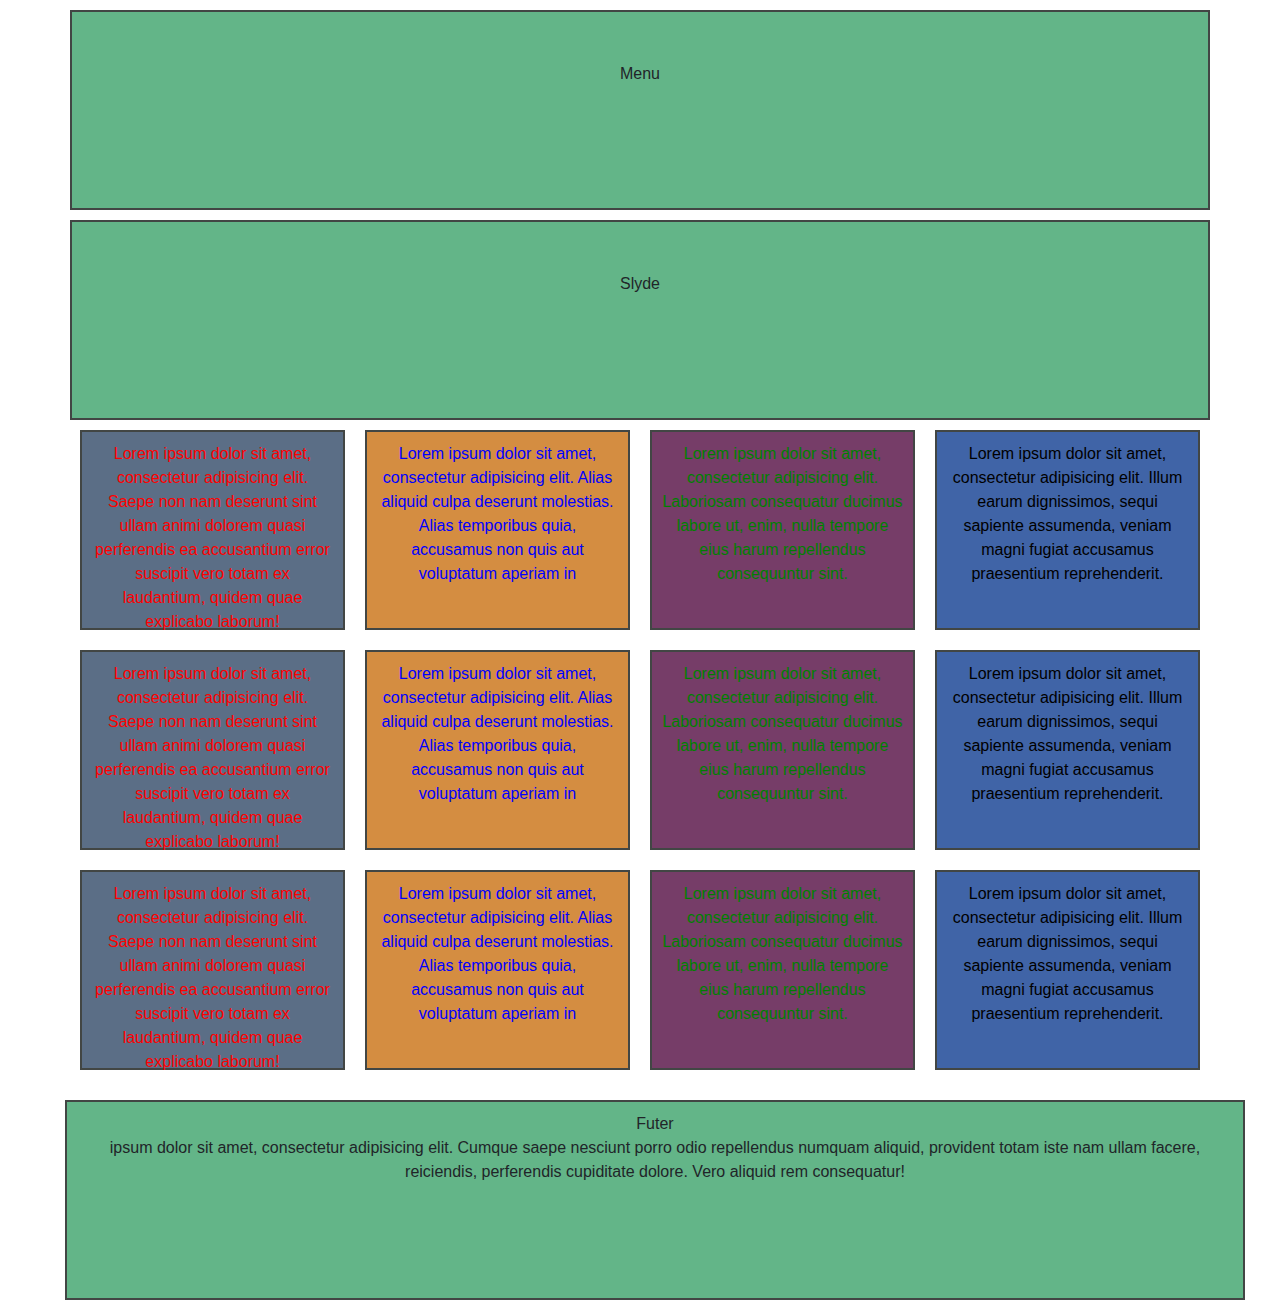
==== plantillaconinternet.html @ 8184a3c9 "Add files via upload" ====
<!DOCTYPE html>
<html lang="en">
<head>
	<meta charset="UTF-8">
	<meta name="viewport" content="width=device-width, initial-scale=1, shrink-to-fit=no">
	<link rel="stylesheet" href="css/bootstrap.css">

	<title>PLantilla</title>

	<style>
		.row >div{

		margin-top: 10px;
		height: 50px;
		width: 1200px;
		}

		.menu{
			background-color: #63b588; 
			text-align: center;
			padding: 50px ;
			border: 2px solid #424644;
			margin: 0px;
		}

		.slyde{
			background-color: #63b588; 
			text-align: center;
			padding: 50px ;
			border: 2px solid #424644;
			margin: 0px;
		}


		.row >div{
			/*background-color: #bd7777;*/
			margin-top: 10px;
			height: 200px;

		}

		.col {
			background-color: #63b588; 
			text-align: center;
			padding: 10px ;
			border: 2px solid #424644;
			margin: 10px;


		}			
			.uno{
				background-color: #5b6e86;

			}
			.col1{
				text-align: center;
				 color: red;
			}

			.dos{
				background-color: #d48d41;										
			}
			.col2{
				text-align: center;
				 color: blue;
				}

			.tres{
				background-color: #763d68;										
			}
			.col3{
				text-align: center;
				 color: green;
				}
				.cuarto{
				background-color: #4064a7;										
			}
			.col4{
				text-align: center;
				 color: black;
				}

		.row >div{

			margin-top: 10px;
			height: 200px;
		}

		.futer {
			background-color: #63b588; 
			text-align: center;
			padding: 10px ;
			border: 2px solid #424644;
			margin: 10px;
		}
				
	</style>
</head>
<body>

<div class="container">

	<div class="row">
		<div class="menu"> Menu</div>

	</div>

	<div class="row">
		<div class="slyde"> Slyde</div>

	</div>
	
	<div class="row">
		<div class="col uno col1">Lorem ipsum dolor sit amet, consectetur adipisicing elit. Saepe non nam deserunt sint ullam animi dolorem quasi perferendis ea accusantium error suscipit vero totam ex laudantium, quidem quae explicabo laborum!</div>

		<div class="col dos col2">Lorem ipsum dolor sit amet, consectetur adipisicing elit. Alias aliquid culpa deserunt molestias. Alias temporibus quia, accusamus non quis aut voluptatum aperiam in</div>

		<div class="col tres col3">Lorem ipsum dolor sit amet, consectetur adipisicing elit. Laboriosam consequatur ducimus labore ut, enim, nulla tempore eius harum repellendus consequuntur sint.</div>	

		<div class="col cuarto col4">Lorem ipsum dolor sit amet, consectetur adipisicing elit. Illum earum dignissimos, sequi sapiente assumenda, veniam magni fugiat accusamus praesentium reprehenderit.</div>
	</div>
	
	<div class="row">
		<div class="col uno col1">Lorem ipsum dolor sit amet, consectetur adipisicing elit. Saepe non nam deserunt sint ullam animi dolorem quasi perferendis ea accusantium error suscipit vero totam ex laudantium, quidem quae explicabo laborum!</div>

		<div class="col dos col2">Lorem ipsum dolor sit amet, consectetur adipisicing elit. Alias aliquid culpa deserunt molestias. Alias temporibus quia, accusamus non quis aut voluptatum aperiam in</div>

		<div class="col tres col3">Lorem ipsum dolor sit amet, consectetur adipisicing elit. Laboriosam consequatur ducimus labore ut, enim, nulla tempore eius harum repellendus consequuntur sint.</div>	

		<div class="col cuarto col4">Lorem ipsum dolor sit amet, consectetur adipisicing elit. Illum earum dignissimos, sequi sapiente assumenda, veniam magni fugiat accusamus praesentium reprehenderit.</div>
	
	</div>


	<div class="row">
		<div class="col uno col1">Lorem ipsum dolor sit amet, consectetur adipisicing elit. Saepe non nam deserunt sint ullam animi dolorem quasi perferendis ea accusantium error suscipit vero totam ex laudantium, quidem quae explicabo laborum!</div>

		<div class="col dos col2">Lorem ipsum dolor sit amet, consectetur adipisicing elit. Alias aliquid culpa deserunt molestias. Alias temporibus quia, accusamus non quis aut voluptatum aperiam in</div>

		<div class="col tres col3">Lorem ipsum dolor sit amet, consectetur adipisicing elit. Laboriosam consequatur ducimus labore ut, enim, nulla tempore eius harum repellendus consequuntur sint.</div>	

		<div class="col cuarto col4">Lorem ipsum dolor sit amet, consectetur adipisicing elit. Illum earum dignissimos, sequi sapiente assumenda, veniam magni fugiat accusamus praesentium reprehenderit.</div>


	<div class="row">
		<div class="futer"> Futer
		<p>ipsum dolor sit amet, consectetur adipisicing elit. Cumque saepe nesciunt porro odio repellendus numquam aliquid, provident totam iste nam ullam facere, reiciendis, perferendis cupiditate dolore. Vero aliquid rem consequatur!</div>
		</p>
	</div>
	
</div>

	
<script src="https://code.jquery.com/jquery-3.2.1.slim.min.js"></script>
<script src="https://cdnjs.cloudflare.com/ajax/libs/popper.js/1.12.9/umd/popper.min.js"></script>
<script src="https://maxcdn.bootstrapcdn.com/bootstrap/4.0.0/js/bootstrap.min.js"></script>

</body>
</html>
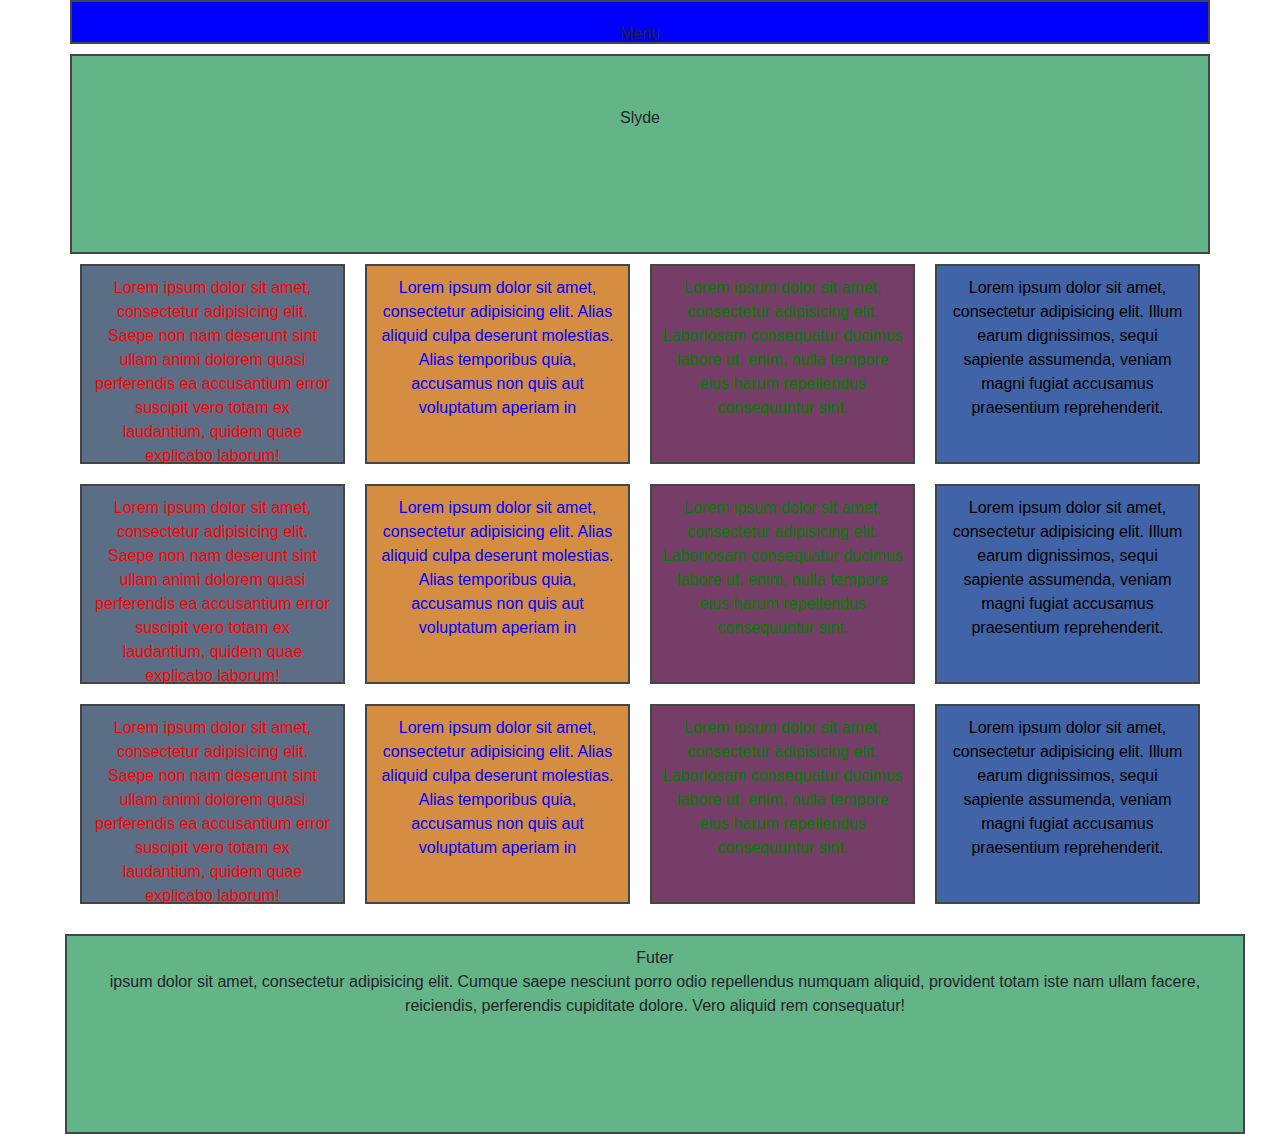
==== commit 312a26b2: "Add files via upload" ====
--- a/plantillaconinternet.html
+++ b/plantillaconinternet.html
@@ -15,12 +15,14 @@
 		width: 1200px;
 		}
 
-		.menu{
-			background-color: #63b588; 
+		.row >div.menu{
+			position: relative;
+			background-color: blue; 
 			text-align: center;
-			padding: 50px ;
+			padding: 20px ;
 			border: 2px solid #424644;
 			margin: 0px;
+			height: 10px;
 		}
 
 		.slyde{
